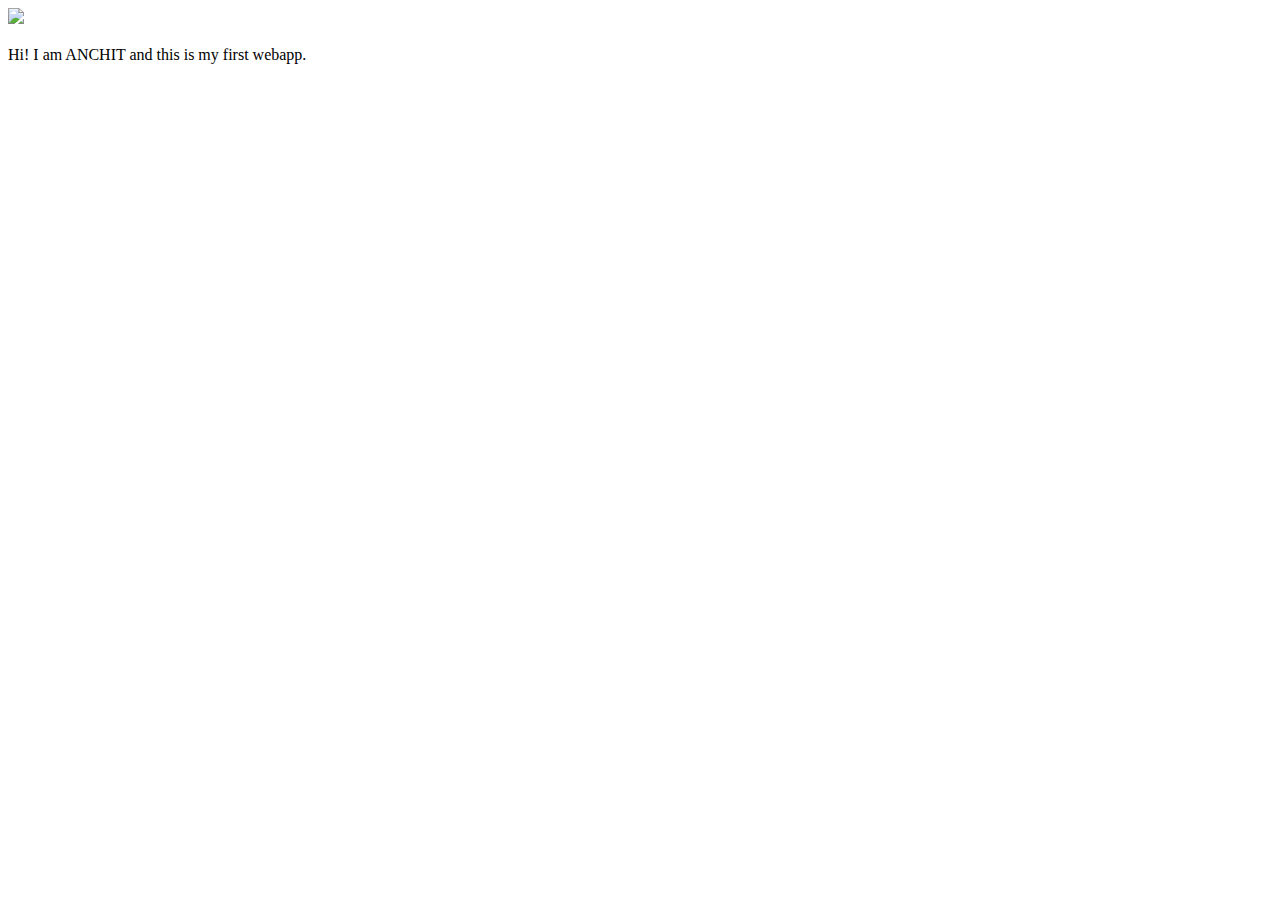
==== ui/index.html @ 35a37fa0 "[imad-console] Updates ui/index.html" ====
<!doctype html>
<html>
    <head>
        <link href="/ui/style.css" rel="stylesheet" />
    </head>
    <body>
        <div class="center">
            <img src="/ui/madi.png" class="img-medium"/>
        </div>
        <br>
        <div class="center text-big bold">
            Hi! I am ANCHIT and this is my first webapp.
        </div>
        <script type="text/javascript" src="/ui/main.js">
        </script>
    </body>
</html>
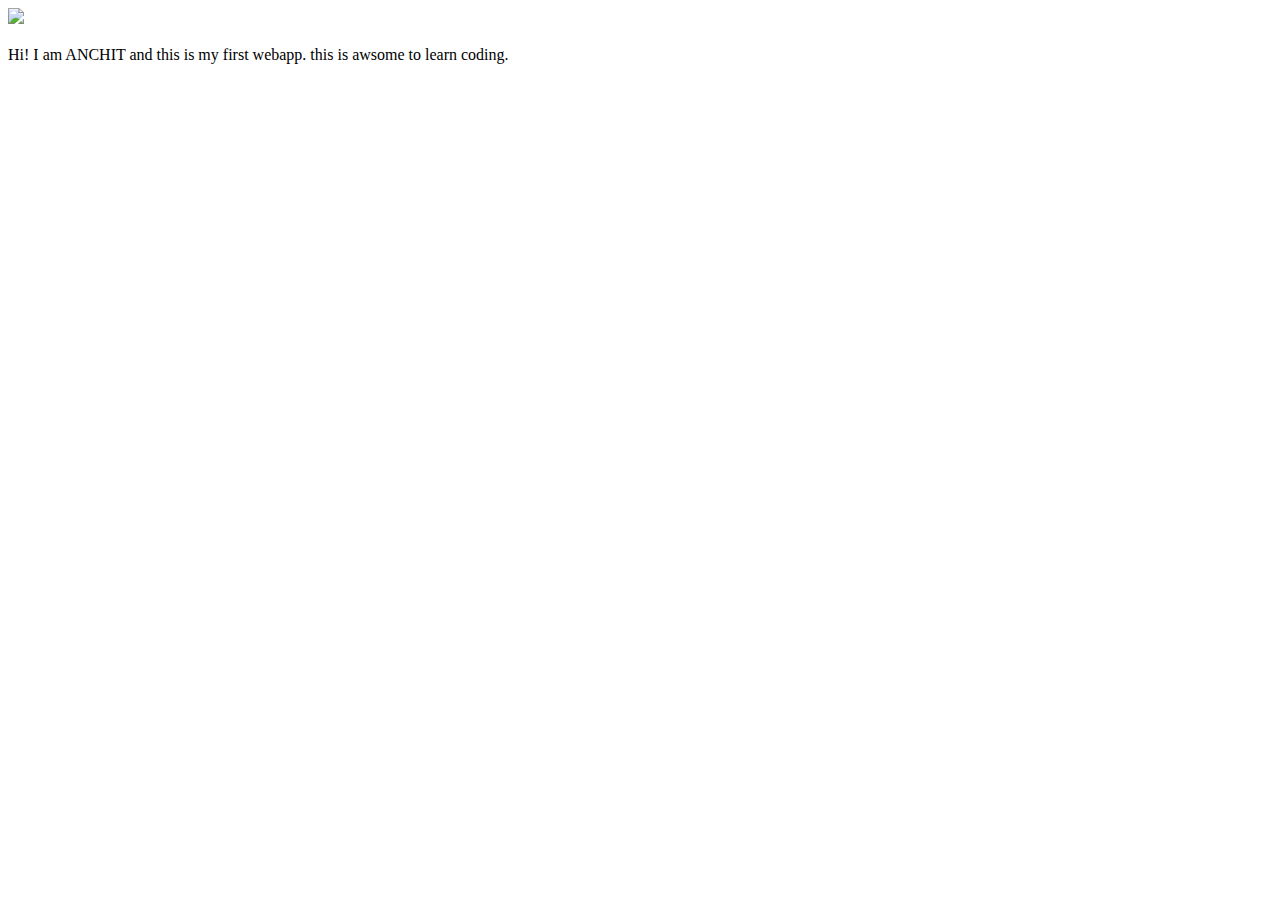
==== commit 9455a05e: "[imad-console] Updates ui/index.html" ====
--- a/ui/index.html
+++ b/ui/index.html
@@ -10,6 +10,7 @@
         <br>
         <div class="center text-big bold">
             Hi! I am ANCHIT and this is my first webapp.
+            this is awsome to learn coding.
         </div>
         <script type="text/javascript" src="/ui/main.js">
         </script>
